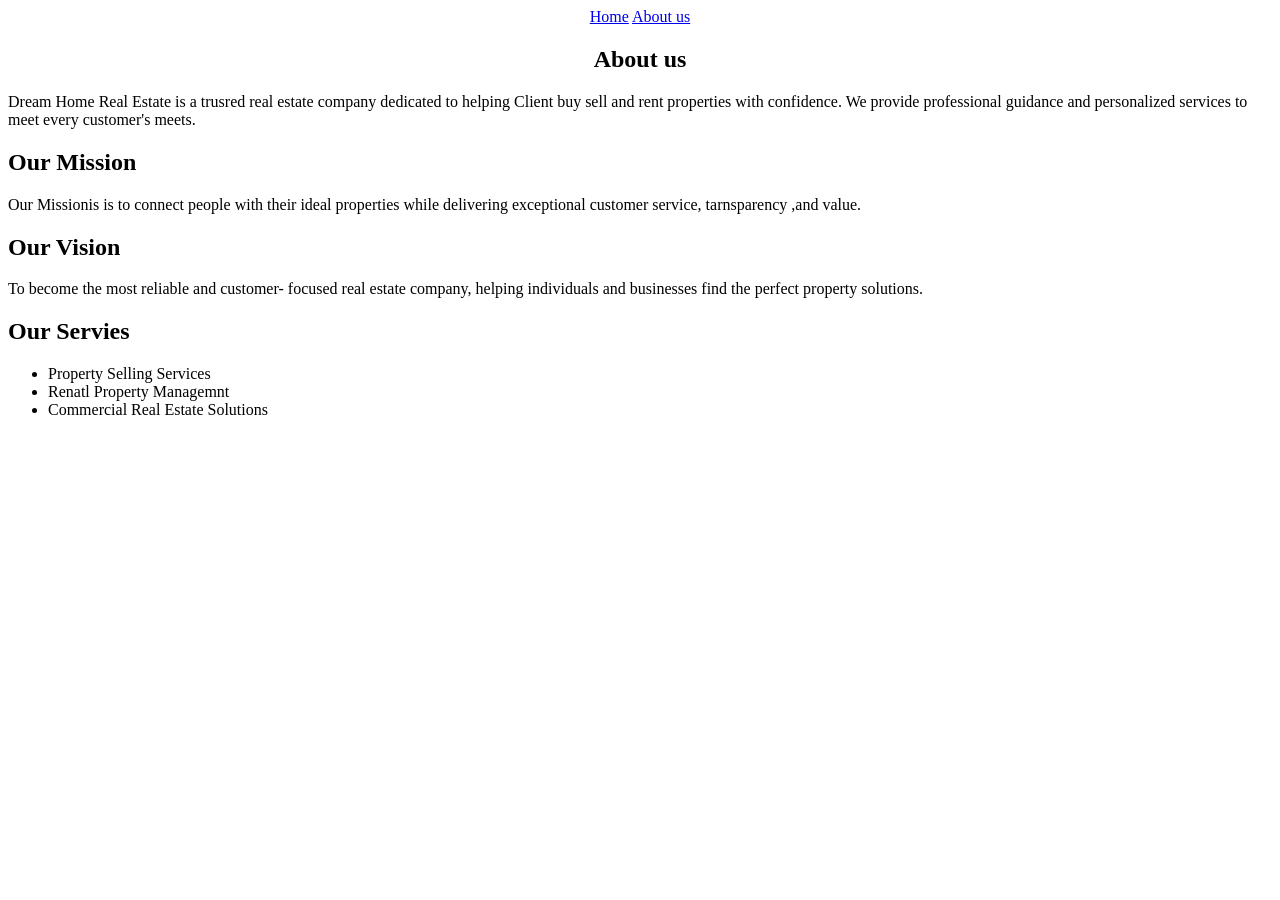
==== aboutus.html @ 51e62eac "Add Services list" ====
<!DOCTYPE html>
<html lang="en">

<head>
    <meta charset="UTF-8">
    <meta name="viewport" content="width=device-width, initial-scale=1.0">
    <title>Abiut Us</title>

</head>

<body>
    <center>
        <nav>
            <a href="index.html">Home</a>
            <a href="aboutus.html">About us</a>
        </nav>

    </center>

    <center>
        <section>
            <h2>About us</h2>
      
    </center>

    <p>Dream Home Real Estate is a trusred real estate company dedicated to helping
        Client buy sell and rent properties with confidence. We provide professional
        guidance and personalized services to meet every customer's meets.
    </p>
      </section>
      <h2>Our Mission</h2>
      <section>
      <p>Our Missionis is to connect people with their ideal properties while delivering
        exceptional customer service, tarnsparency ,and value.
      </p>
      </section>
      
      <h2>Our Vision</h2>
      <section>
      <p>To become the most reliable and customer- focused real estate company, helping individuals and businesses find the perfect property solutions. 
      </p>
      </section>

       <section>
        <h2>Our Servies</h2>
        <ul>
            <li>Property Selling Services</li>
            <li>Renatl Property Managemnt</li>
            <li>Commercial Real Estate Solutions</li>
        </ul>
      </section>
     

</body>

</html>
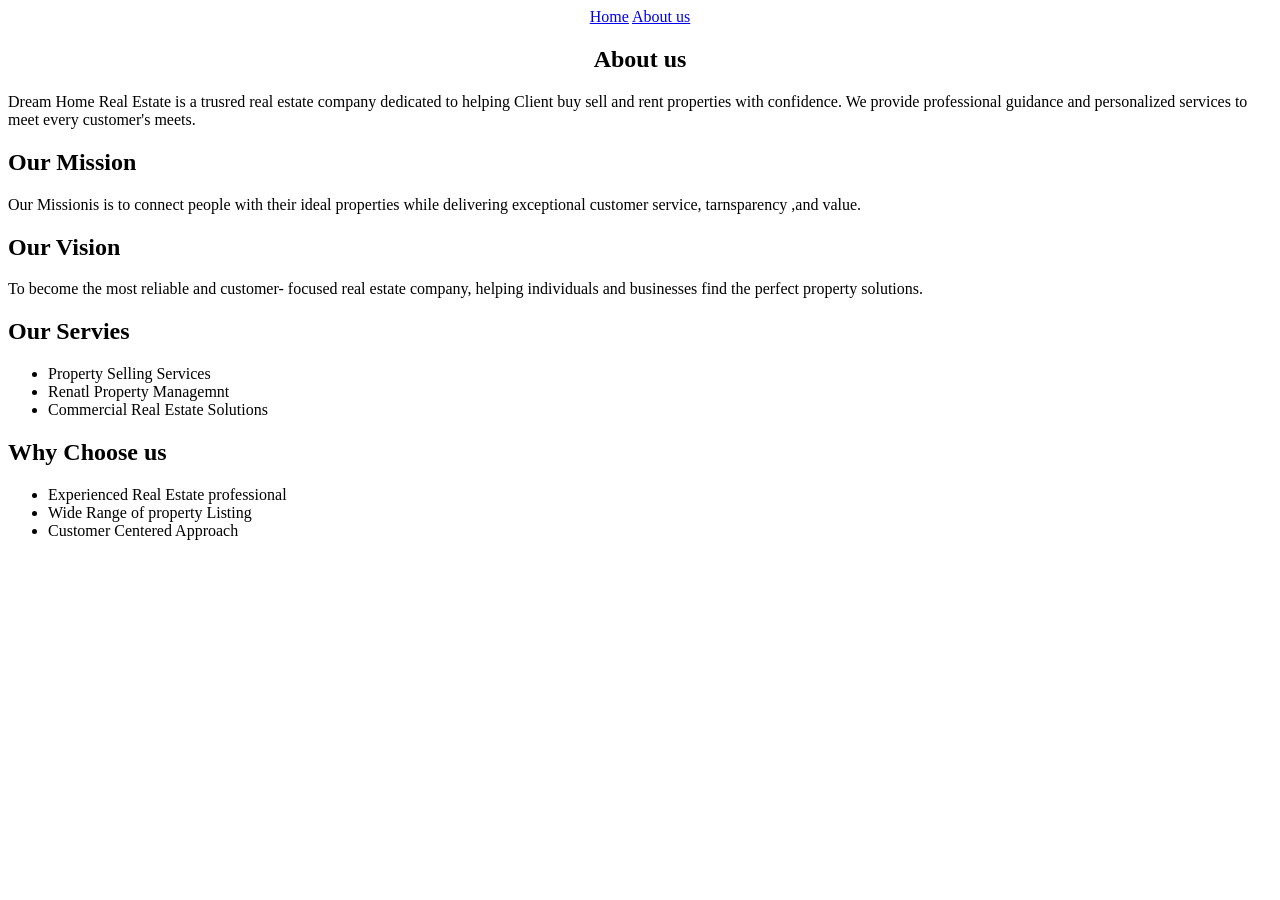
==== commit ecda92d1: "Add choose us list" ====
--- a/aboutus.html
+++ b/aboutus.html
@@ -49,6 +49,15 @@
             <li>Commercial Real Estate Solutions</li>
         </ul>
       </section>
+
+       <section>
+        <h2>Why Choose us</h2>
+        <ul>
+            <li>Experienced Real Estate professional</li>
+            <li>Wide Range of property Listing</li>
+            <li>Customer Centered Approach</li>
+        </ul>
+      </section>
      
 
 </body>
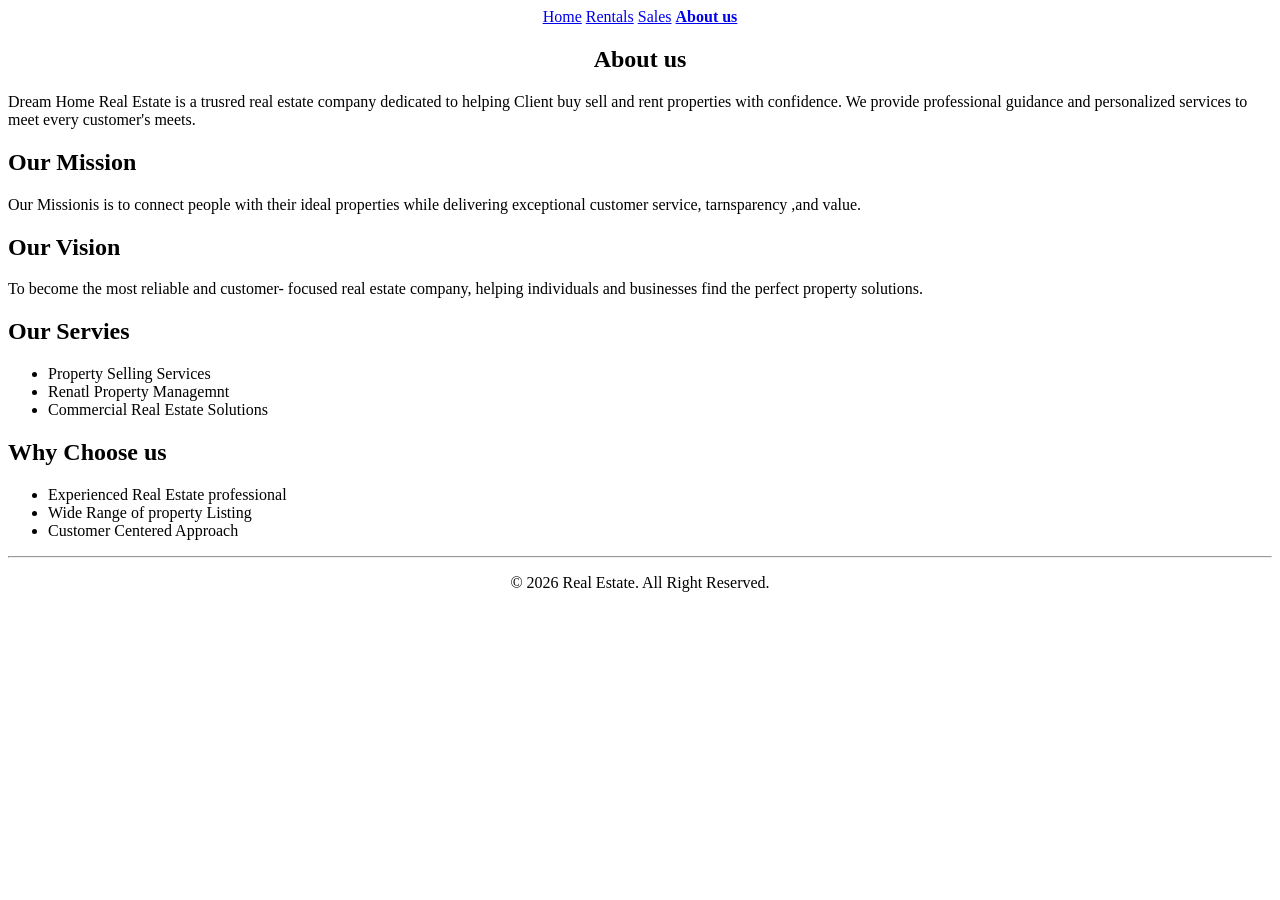
==== commit 2afd5609: "Add footer tag , nav bars" ====
--- a/aboutus.html
+++ b/aboutus.html
@@ -12,7 +12,9 @@
     <center>
         <nav>
             <a href="index.html">Home</a>
-            <a href="aboutus.html">About us</a>
+            <a href="rentals.html">Rentals</a>
+            <a href="sales.html">Sales</a>
+            <Strong><a href="aboutus.html">About us</a></Strong>
         </nav>
 
     </center>
@@ -20,45 +22,53 @@
     <center>
         <section>
             <h2>About us</h2>
-      
+
     </center>
 
     <p>Dream Home Real Estate is a trusred real estate company dedicated to helping
         Client buy sell and rent properties with confidence. We provide professional
         guidance and personalized services to meet every customer's meets.
     </p>
-      </section>
-      <h2>Our Mission</h2>
-      <section>
-      <p>Our Missionis is to connect people with their ideal properties while delivering
-        exceptional customer service, tarnsparency ,and value.
-      </p>
-      </section>
-      
-      <h2>Our Vision</h2>
-      <section>
-      <p>To become the most reliable and customer- focused real estate company, helping individuals and businesses find the perfect property solutions. 
-      </p>
-      </section>
+    </section>
+    <h2>Our Mission</h2>
+    <section>
+        <p>Our Missionis is to connect people with their ideal properties while delivering
+            exceptional customer service, tarnsparency ,and value.
+        </p>
+    </section>
 
-       <section>
+    <h2>Our Vision</h2>
+    <section>
+        <p>To become the most reliable and customer- focused real estate company, helping individuals and businesses
+            find the perfect property solutions.
+        </p>
+    </section>
+
+    <section>
         <h2>Our Servies</h2>
         <ul>
             <li>Property Selling Services</li>
             <li>Renatl Property Managemnt</li>
             <li>Commercial Real Estate Solutions</li>
         </ul>
-      </section>
+    </section>
 
-       <section>
+    <section>
         <h2>Why Choose us</h2>
         <ul>
             <li>Experienced Real Estate professional</li>
             <li>Wide Range of property Listing</li>
             <li>Customer Centered Approach</li>
         </ul>
-      </section>
-     
+    </section>
+    <hr>
+    <center>
+        <footer>
+            <p>&copy; 2026 Real Estate. All Right Reserved.</p>
+        </footer>
+    </center>
+
+
 
 </body>
 
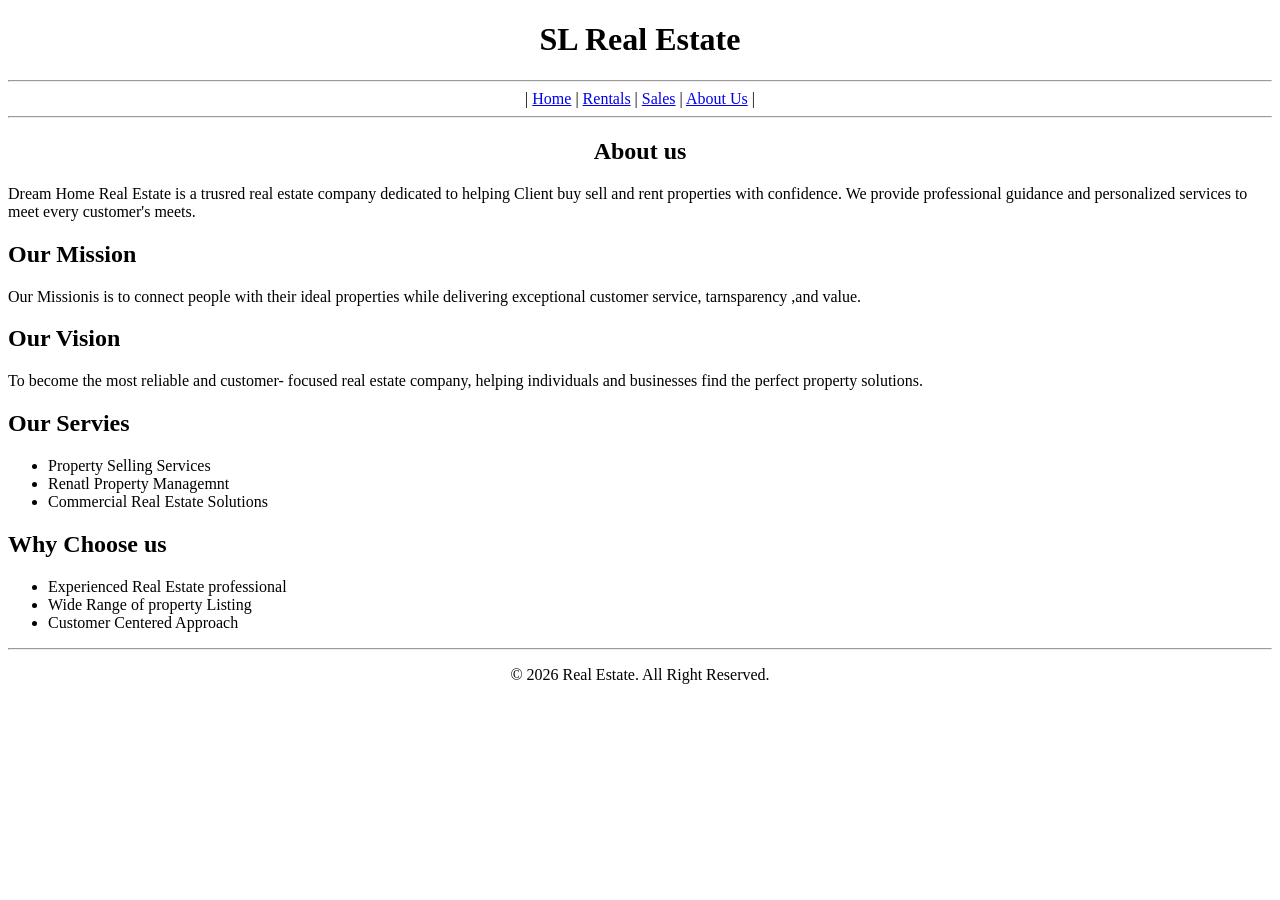
==== commit 8be0ee84: "updated" ====
--- a/aboutus.html
+++ b/aboutus.html
@@ -4,20 +4,26 @@
 <head>
     <meta charset="UTF-8">
     <meta name="viewport" content="width=device-width, initial-scale=1.0">
-    <title>Abiut Us</title>
+    <title>About Us</title>
 
 </head>
 
 <body>
-    <center>
+    <header>
+        <center>
+        <h1>SL Real Estate</h1>
+        <hr>
         <nav>
-            <a href="index.html">Home</a>
-            <a href="rentals.html">Rentals</a>
-            <a href="sales.html">Sales</a>
-            <Strong><a href="aboutus.html">About us</a></Strong>
+           | <a href="index.html">Home</a> |
+            <a href="rentals.html">Rentals</a> |
+            <a href="sales.html">Sales</a> |
+            <a href="aboutus.html">About Us</a> |
+        <hr>
+
+        
         </nav>
-
-    </center>
+        </center>
+    </header>
 
     <center>
         <section>
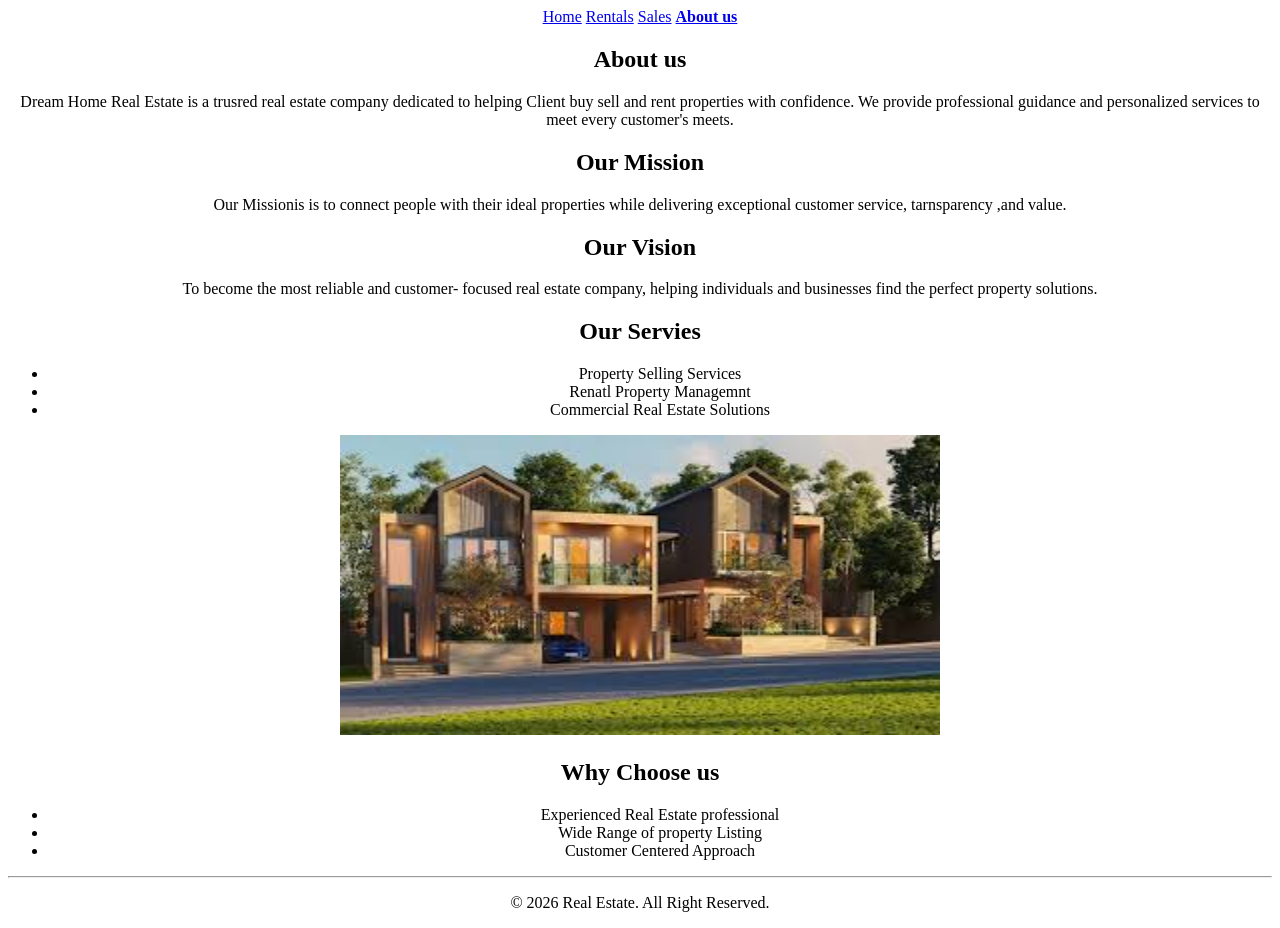
==== commit 76378389: "Add img" ====
--- a/aboutus.html
+++ b/aboutus.html
@@ -4,53 +4,54 @@
 <head>
     <meta charset="UTF-8">
     <meta name="viewport" content="width=device-width, initial-scale=1.0">
-    <title>About Us</title>
+    <title>Abiut Us</title>
 
 </head>
 
 <body>
-    <header>
-        <center>
-        <h1>SL Real Estate</h1>
-        <hr>
+    <center>
         <nav>
-           | <a href="index.html">Home</a> |
-            <a href="rentals.html">Rentals</a> |
-            <a href="sales.html">Sales</a> |
-            <a href="aboutus.html">About Us</a> |
-        <hr>
+            <a href="index.html">Home</a>
+            <a href="rentals.html">Rentals</a>
+            <a href="sales.html">Sales</a>
+            <Strong><a href="aboutus.html">About us</a></Strong>
+        </nav>
 
-        
-        </nav>
-        </center>
-    </header>
+    </center>
 
     <center>
         <section>
             <h2>About us</h2>
 
+
+
+            <p>Dream Home Real Estate is a trusred real estate company dedicated to helping
+                Client buy sell and rent properties with confidence. We provide professional
+                guidance and personalized services to meet every customer's meets.
+            </p>
+        </section>
+    </center>
+    <center>
+        <h2>Our Mission</h2>
+        <section>
+            <p>Our Missionis is to connect people with their ideal properties while delivering
+                exceptional customer service, tarnsparency ,and value.
+            </p>
+        </section>
+
     </center>
 
-    <p>Dream Home Real Estate is a trusred real estate company dedicated to helping
-        Client buy sell and rent properties with confidence. We provide professional
-        guidance and personalized services to meet every customer's meets.
-    </p>
-    </section>
-    <h2>Our Mission</h2>
-    <section>
-        <p>Our Missionis is to connect people with their ideal properties while delivering
-            exceptional customer service, tarnsparency ,and value.
-        </p>
-    </section>
+    <center>
+        <h2>Our Vision</h2>
+        <section>
+            <p>To become the most reliable and customer- focused real estate company, helping individuals and businesses
+                find the perfect property solutions.
+            </p>
+        </section>
+    </center>
 
-    <h2>Our Vision</h2>
-    <section>
-        <p>To become the most reliable and customer- focused real estate company, helping individuals and businesses
-            find the perfect property solutions.
-        </p>
-    </section>
-
-    <section>
+    <center>
+        <section>
         <h2>Our Servies</h2>
         <ul>
             <li>Property Selling Services</li>
@@ -59,7 +60,15 @@
         </ul>
     </section>
 
-    <section>
+    </center>
+    
+    
+    <center>
+        <img src="assets\images (1).jpg" width="600" height="300">
+    </center>
+
+    <center>
+           <section>
         <h2>Why Choose us</h2>
         <ul>
             <li>Experienced Real Estate professional</li>
@@ -67,12 +76,15 @@
             <li>Customer Centered Approach</li>
         </ul>
     </section>
-    <hr>
-    <center>
-        <footer>
-            <p>&copy; 2026 Real Estate. All Right Reserved.</p>
-        </footer>
+
     </center>
+ 
+        <hr>
+        <center>
+            <footer>
+                <p>&copy; 2026 Real Estate. All Right Reserved.</p>
+            </footer>
+        </center>
 
 
 
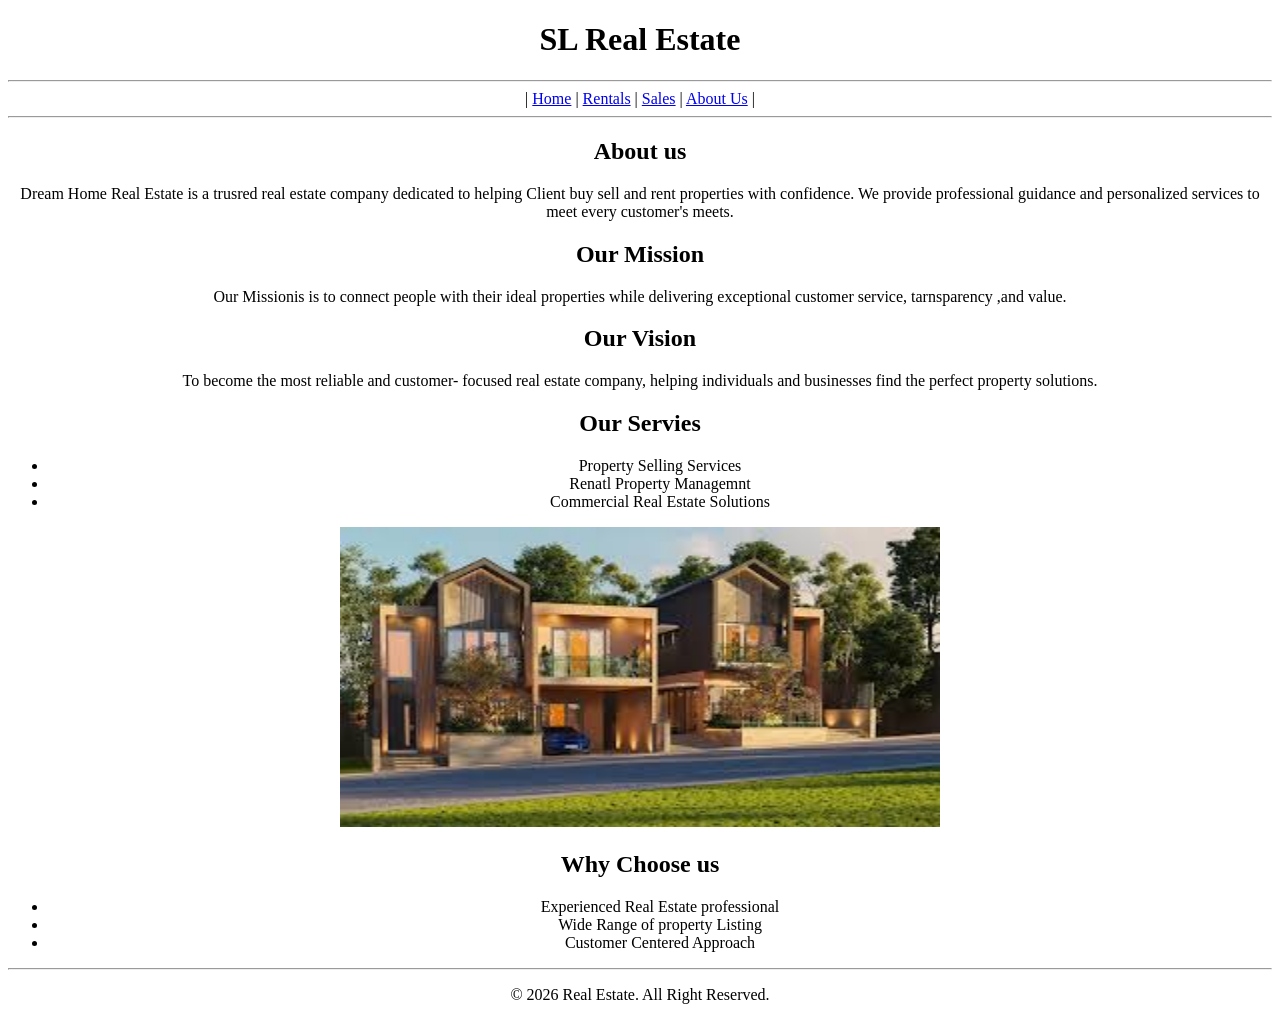
==== commit 00e41ee1: "Merge pull request #6 from lashith123/feature/about-us Add img" ====
--- a/aboutus.html
+++ b/aboutus.html
@@ -4,20 +4,26 @@
 <head>
     <meta charset="UTF-8">
     <meta name="viewport" content="width=device-width, initial-scale=1.0">
-    <title>Abiut Us</title>
+    <title>About Us</title>
 
 </head>
 
 <body>
-    <center>
-        <nav>
-            <a href="index.html">Home</a>
-            <a href="rentals.html">Rentals</a>
-            <a href="sales.html">Sales</a>
-            <Strong><a href="aboutus.html">About us</a></Strong>
-        </nav>
+    <header>
+        <center>
+            <h1>SL Real Estate</h1>
+            <hr>
+            <nav>
+                | <a href="index.html">Home</a> |
+                <a href="rentals.html">Rentals</a> |
+                <a href="sales.html">Sales</a> |
+                <a href="aboutus.html">About Us</a> |
+                <hr>
 
-    </center>
+
+            </nav>
+        </center>
+    </header>
 
     <center>
         <section>
@@ -64,7 +70,7 @@
     
     
     <center>
-        <img src="assets\images (1).jpg" width="600" height="300">
+        <img src="assets\house.jpg" width="600" height="300">
     </center>
 
     <center>
